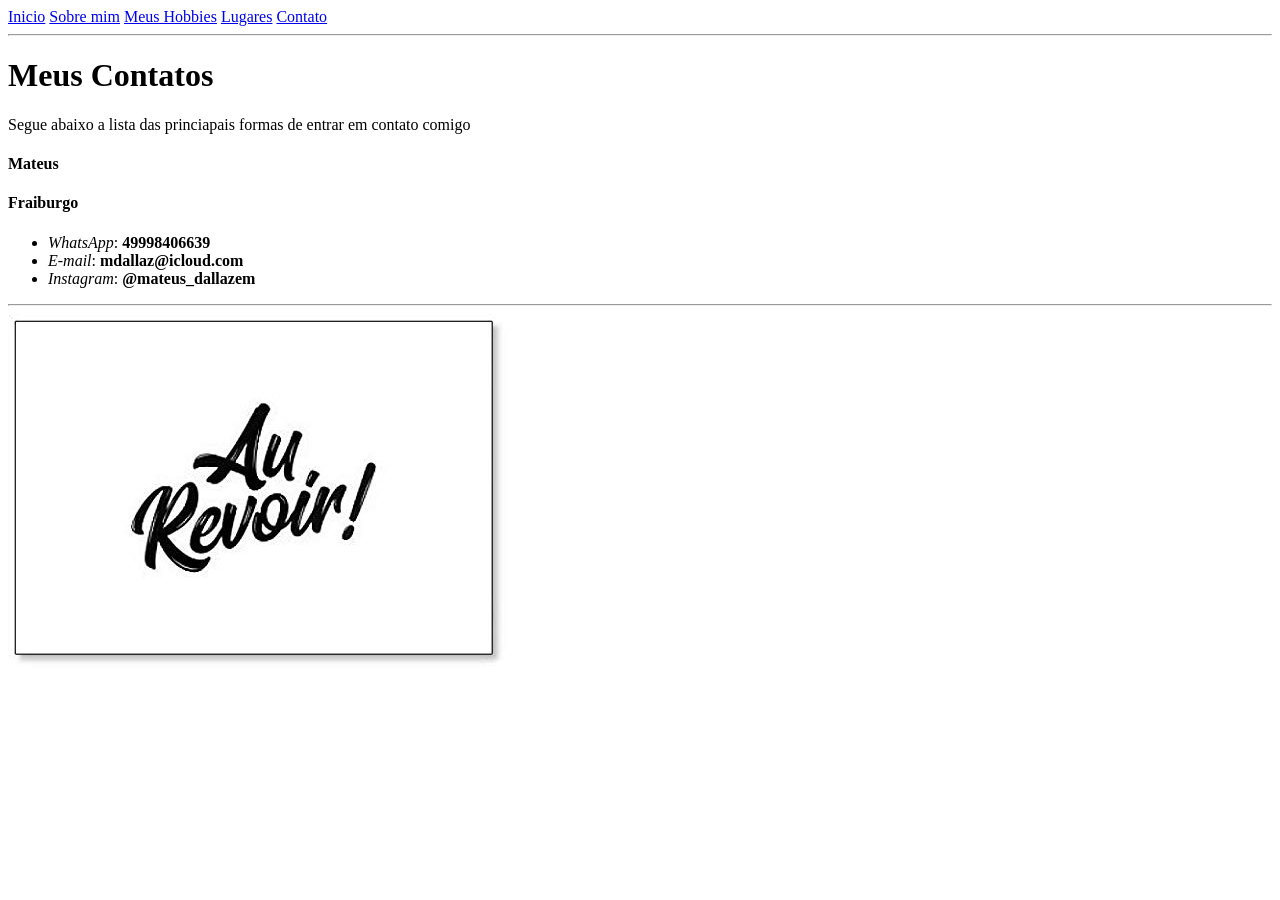
==== HTML/contato.html @ 5850f2eb "criação do site" ====
<!DOCTYPE html>
<html>
<head>
    <title>Contatos</title>
    <meta charset="UTF-8">
    <meta name="viewport" content="width-device-width, inicial-scale-1.0">
</head>

<body>
    <a href="./index.html">Inicio</a>
    <a href="./sobre.html">Sobre mim</a>
    <a href="./hobbies.html">Meus Hobbies</a>
    <a href="./lugares.html">Lugares</a>
    <a href="./contato.html">Contato</a>
<hr>    
 <h1>Meus Contatos</h1>

<p>Segue abaixo a lista das princiapais formas de entrar em contato comigo</p>

<h4>Mateus</h4>
<h4>Fraiburgo</h4>


<ul>
    <li><i>WhatsApp</i>: <b>49998406639</b></li>
    <li><i>E-mail</i>: <b>mdallaz@icloud.com</b></li>
    <li><i>Instagram</i>: <b>@mateus_dallazem</b></li>
</ul>
<hr>

<img src="./IMG/au revois.jpg" width="500">

</body>

</html>
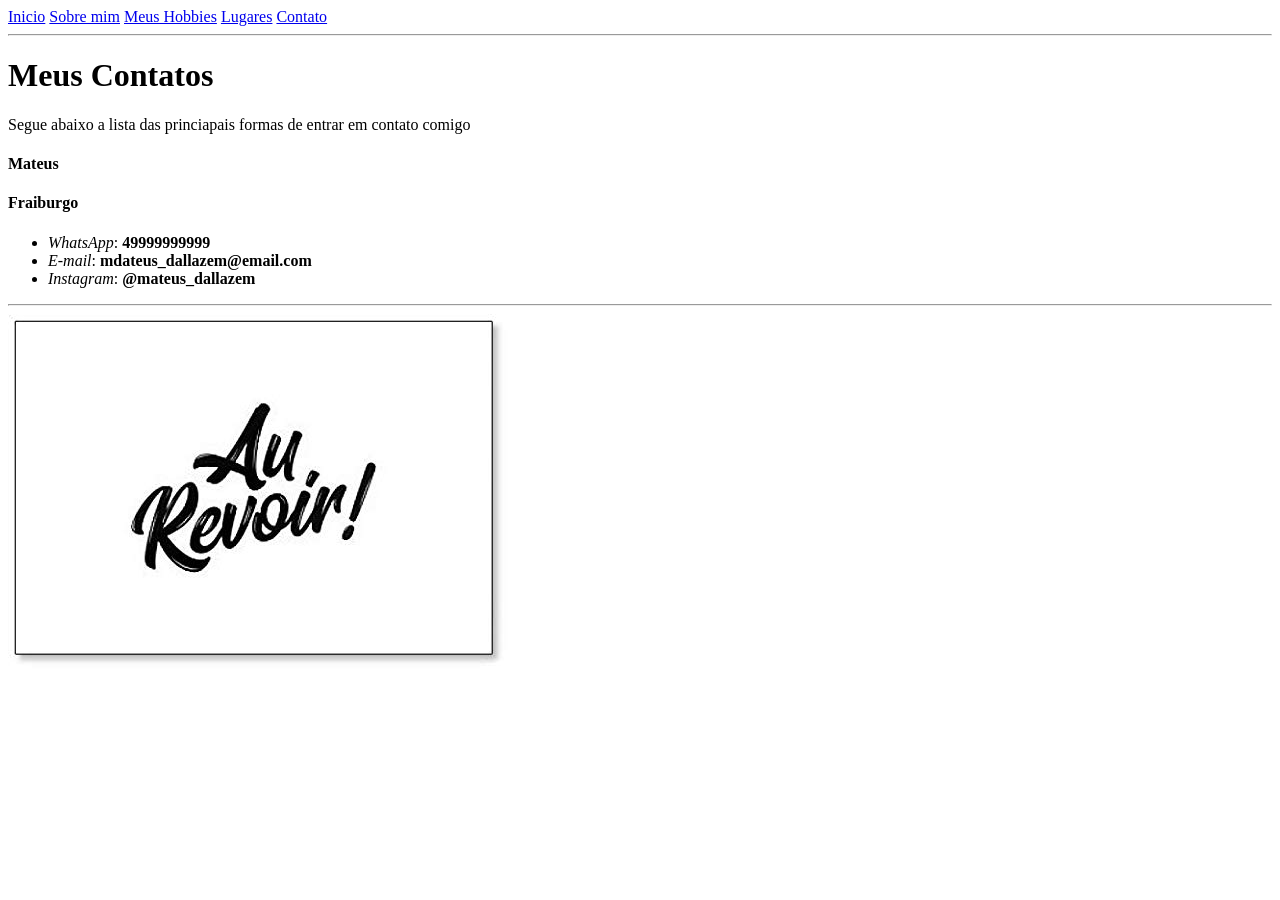
==== commit af8bb282: "criação do site" ====
--- a/HTML/contato.html
+++ b/HTML/contato.html
@@ -22,8 +22,8 @@
 
 
 <ul>
-    <li><i>WhatsApp</i>: <b>49998406639</b></li>
-    <li><i>E-mail</i>: <b>mdallaz@icloud.com</b></li>
+    <li><i>WhatsApp</i>: <b>49999999999</b></li>
+    <li><i>E-mail</i>: <b>mdateus_dallazem@email.com</b></li>
     <li><i>Instagram</i>: <b>@mateus_dallazem</b></li>
 </ul>
 <hr>
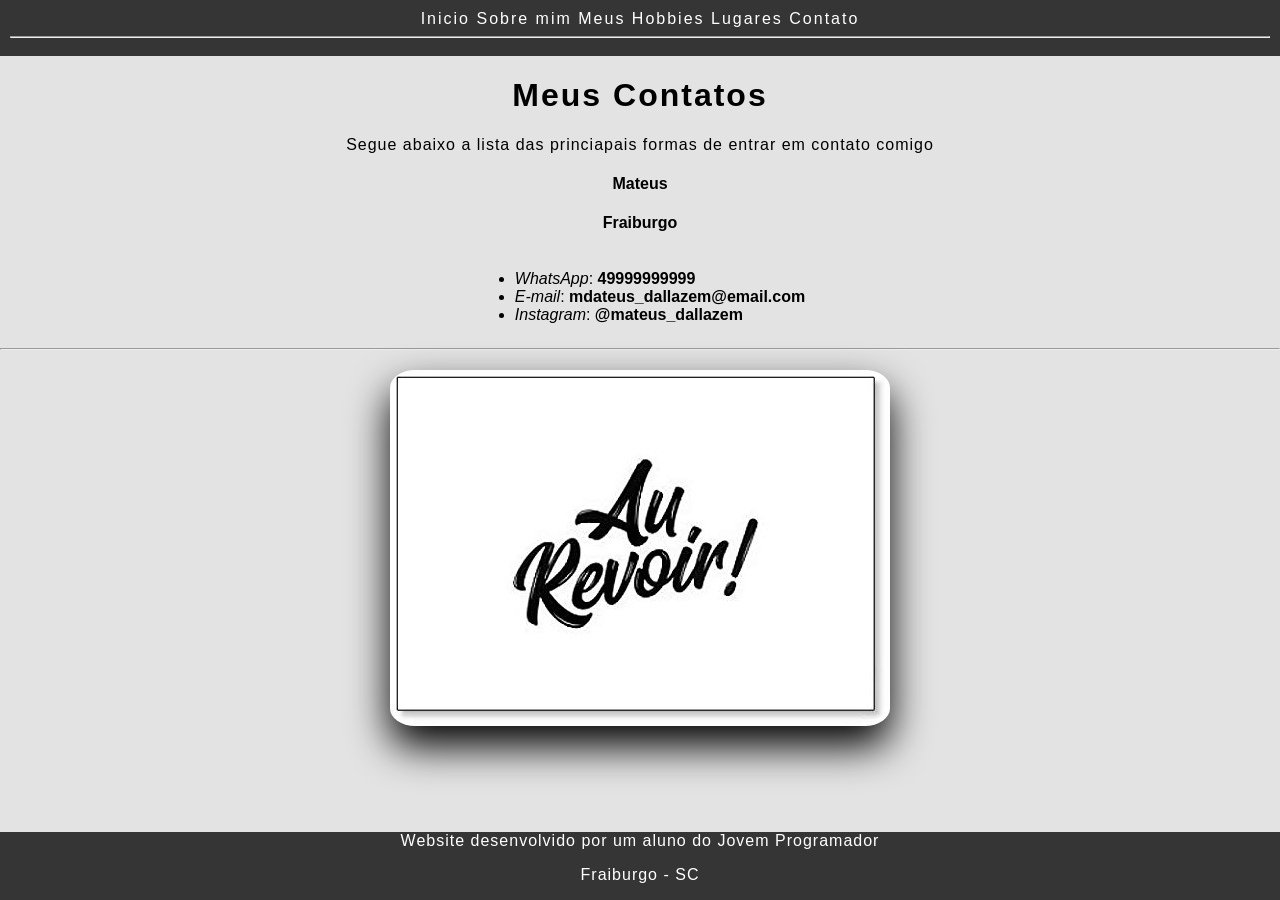
==== commit eba151ac: "Add files via upload" ====
--- a/HTML/contato.html
+++ b/HTML/contato.html
@@ -4,31 +4,42 @@
     <title>Contatos</title>
     <meta charset="UTF-8">
     <meta name="viewport" content="width-device-width, inicial-scale-1.0">
+    <link rel="stylesheet" href="./CSS/contato.css">
 </head>
 
 <body>
-    <a href="./index.html">Inicio</a>
-    <a href="./sobre.html">Sobre mim</a>
-    <a href="./hobbies.html">Meus Hobbies</a>
-    <a href="./lugares.html">Lugares</a>
-    <a href="./contato.html">Contato</a>
-<hr>    
- <h1>Meus Contatos</h1>
+    <div class="conteudo">
+        <nav>
+            <a class="Inicio" href="./index.html">Inicio</a>
+            <a class="Sobre" href="./sobre.html">Sobre mim</a>
+            <a class="Hobbies" href="./hobbies.html">Meus Hobbies</a>
+            <a class="Lugares" href="./lugares.html">Lugares</a>
+            <a class="Contato" href="./contato.html">Contato</a>
+            <hr>
+        </nav>
 
-<p>Segue abaixo a lista das princiapais formas de entrar em contato comigo</p>
+        <h1>Meus Contatos</h1>
 
-<h4>Mateus</h4>
-<h4>Fraiburgo</h4>
+        <p>Segue abaixo a lista das princiapais formas de entrar em contato comigo</p>
+
+        <h4>Mateus</h4>
+        <h4>Fraiburgo</h4>
 
 
-<ul>
-    <li><i>WhatsApp</i>: <b>49999999999</b></li>
-    <li><i>E-mail</i>: <b>mdateus_dallazem@email.com</b></li>
-    <li><i>Instagram</i>: <b>@mateus_dallazem</b></li>
-</ul>
-<hr>
+        <ul>
+            <li><i>WhatsApp</i>: <b>49999999999</b></li>
+            <li><i>E-mail</i>: <b>mdateus_dallazem@email.com</b></li>
+            <li><i>Instagram</i>: <b>@mateus_dallazem</b></li>
+        </ul>
+        <hr>
 
-<img src="./IMG/au revois.jpg" width="500">
+        <img src="./IMG/au revois.jpg" width="500">
+    </div>
+
+    <footer>
+        <p>Website desenvolvido por um aluno do Jovem Programador</p>
+        <p>Fraiburgo - SC</p>
+    </footer>
 
 </body>
 
--- a/HTML/CSS/contato.css
+++ b/HTML/CSS/contato.css
@@ -0,0 +1,66 @@
+body {
+    background-color: rgb(228, 227, 227);
+    font-family: Arial, Helvetica, sans-serif;
+    margin: 0;
+    min-height: 100vh;
+    display: flex;
+    flex-direction: column;
+}
+
+.conteudo {
+    flex: 1 0 auto;
+    text-align: center;
+}
+
+h1 {
+    letter-spacing: 2px;
+}
+
+p {
+    width: 700px;
+    margin: 0 auto 1em;
+    text-align: center;
+    letter-spacing: 1px;
+}
+
+ul {
+    display: inline-block;
+    text-align: left;
+}
+
+img {
+    margin: 1% 1%;
+    border-radius: 5%;
+    filter: drop-shadow(0px 20px 20px rgb(0, 0, 0));
+}
+
+nav {
+    background-color: rgb(53, 53, 53);
+    padding: 10px;
+    text-align: center;
+    color: white;
+    text-decoration: none;
+    letter-spacing: 2px;
+}
+
+a {
+    text-decoration: none;
+    color: white;
+    transition: 1s;
+}
+
+a.Contato:hover {
+    text-decoration: line-through;
+}
+
+a:hover {
+    letter-spacing: 4px;
+    text-decoration: underline;
+}
+
+footer {
+    flex-shrink: 0;
+    background-color: rgb(53, 53, 53);
+    color: white;
+    text-align: center;
+}
